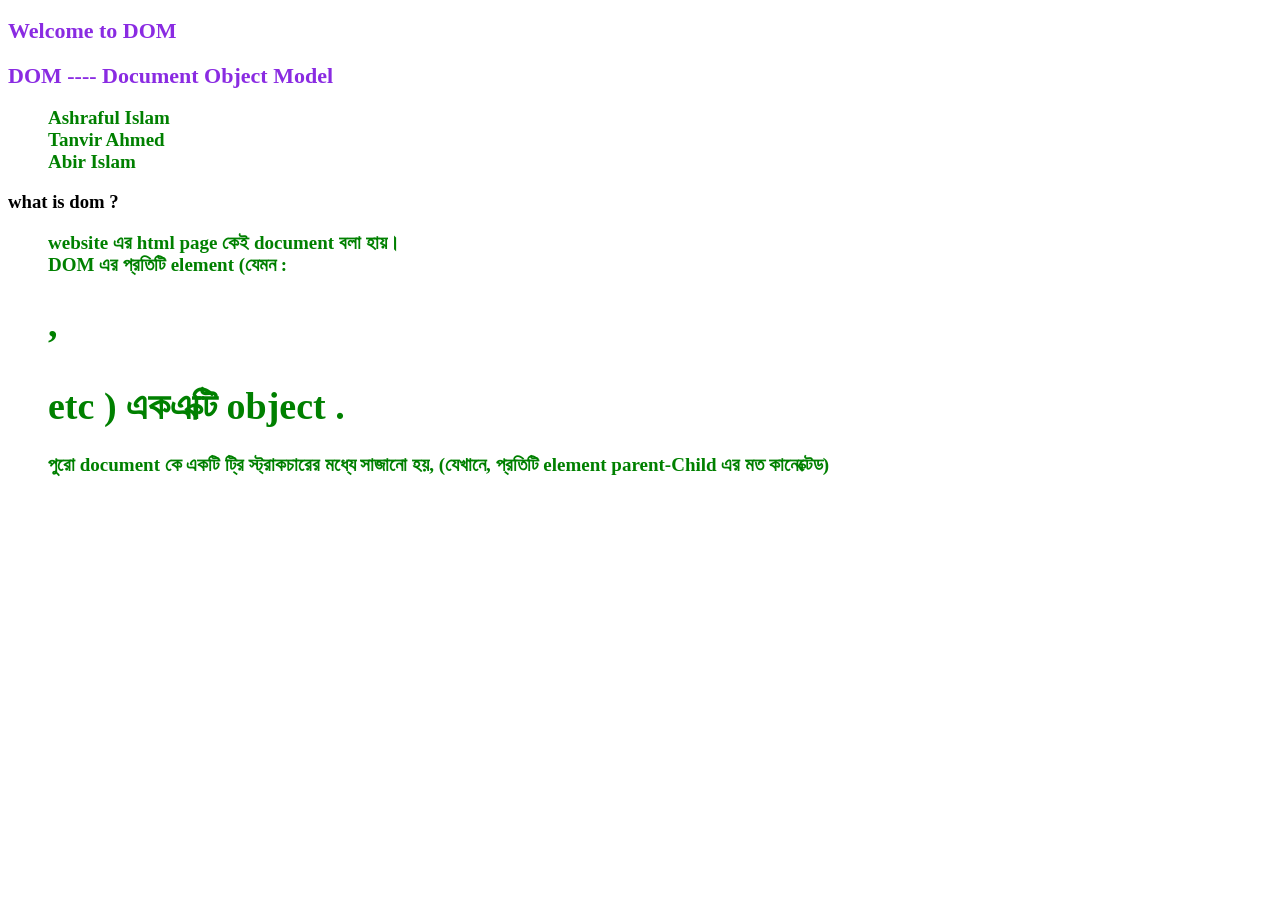
==== index.html @ ba89ffd4 "welcome to dom" ====
<!DOCTYPE html>
<html lang="en">
<head>
    <meta charset="UTF-8">
    <meta name="viewport" content="width=device-width, initial-scale=1.0">
    <title> Tour of DOM </title>
    
    <!--*   external css file link : -->
        <link rel="stylesheet" href='./styles/style.css'>
</head>
<body>

    <h2> Welcome to DOM </h2>
    <h2> DOM     ----   Document Object Model </h2>

    <ul>
        <li> Ashraful Islam  </li>
        <li> Tanvir Ahmed </li>
        <li> Abir Islam  </li>

    </ul>
    <h3> what is dom ? </h3>
    <ul>
        <li>website এর html page কেই document বলা হায়।</li>
        <li>DOM এর প্রতিটি element (যেমন : <h1> , <p> <div> etc ) একএক্টি object .</li>
        <li>পুরো document কে একটি ট্রি স্ট্রাকচারের মধ্যে সাজানো হয়, (যেখানে, প্রতিটি element parent-Child এর মত কানেক্টেড)  </li>
    </ul>

     <!-- external javaScript file link :  -->
      <script src="./script/hello.js"></script>
    
</body>
</html>
---- styles/style.css ----
h2{
    color: blueviolet;
    font-size:  22px;

 }

 ul li {
    color: green;
    list-style:  none;
    font-size:  19px;
    font-weight:  bold;
 }
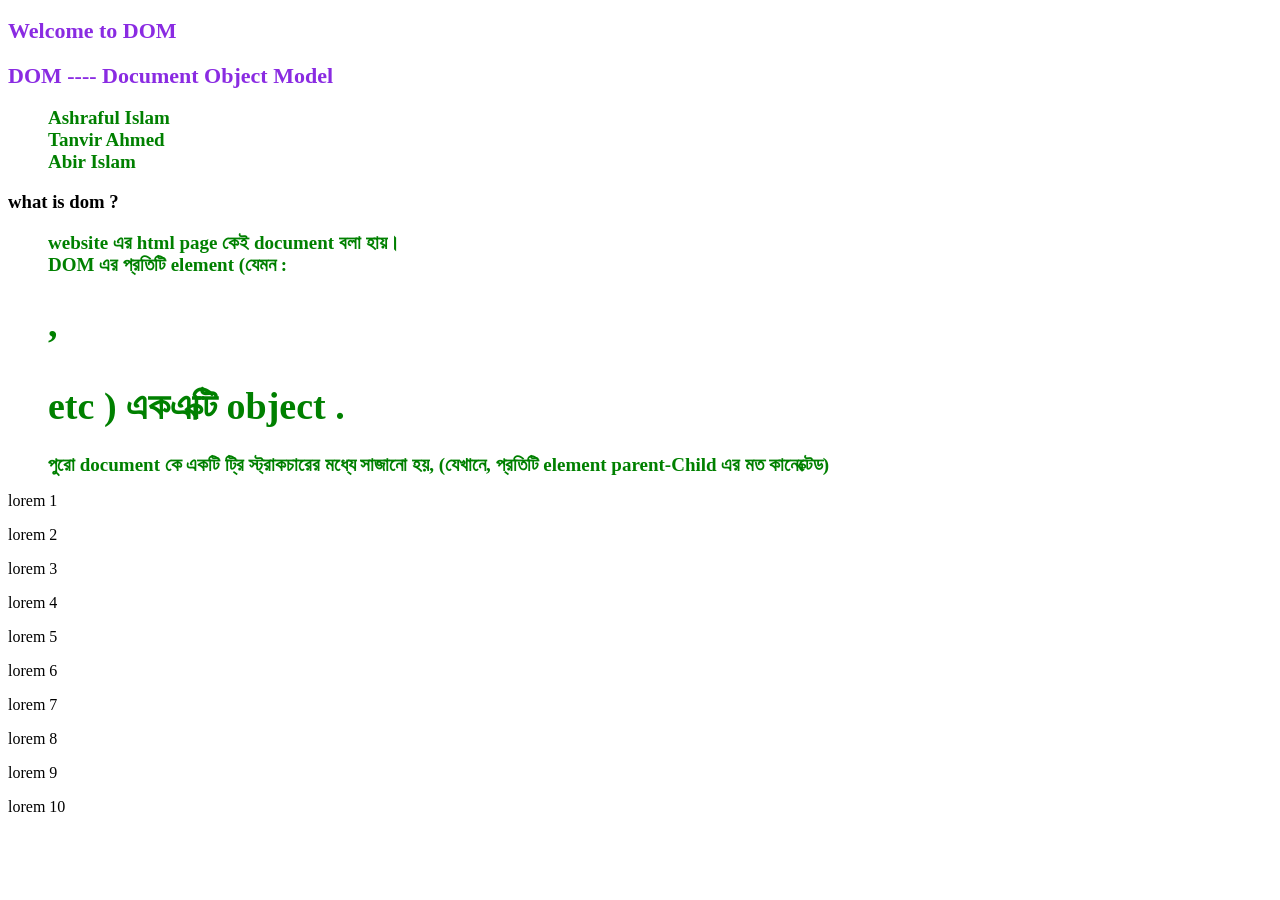
==== commit 0579b7d9: "Traversing dom - getElementsByTagName" ====
--- a/index.html
+++ b/index.html
@@ -25,7 +25,16 @@
         <li>DOM এর প্রতিটি element (যেমন : <h1> , <p> <div> etc ) একএক্টি object .</li>
         <li>পুরো document কে একটি ট্রি স্ট্রাকচারের মধ্যে সাজানো হয়, (যেখানে, প্রতিটি element parent-Child এর মত কানেক্টেড)  </li>
     </ul>
-
+    <p> lorem 1</p>
+    <p> lorem 2</p>
+    <p> lorem 3</p>
+    <p> lorem 4</p>
+    <p> lorem 5</p>
+    <p> lorem 6</p>
+    <p> lorem 7</p>
+    <p> lorem 8</p>
+    <p> lorem 9</p>
+    <p> lorem 10</p>
      <!-- external javaScript file link :  -->
       <script src="./script/hello.js"></script>
     
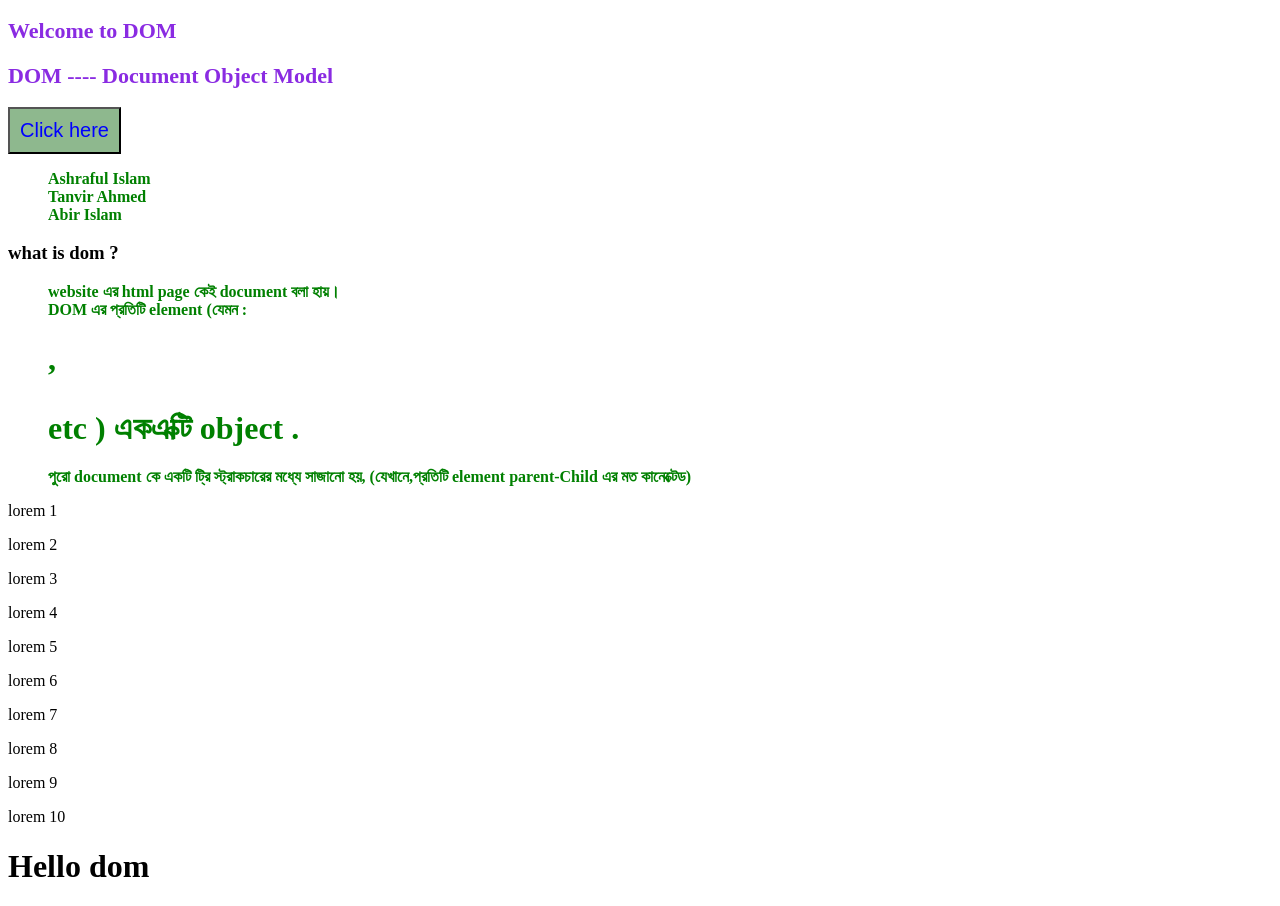
==== commit b06c91bd: "basic dom is clear" ====
--- a/index.html
+++ b/index.html
@@ -13,6 +13,7 @@
     <h2> Welcome to DOM </h2>
     <h2> DOM     ----   Document Object Model </h2>
 
+    <button id ='fast-btn'> Click here </button>
     <ul>
         <li> Ashraful Islam  </li>
         <li> Tanvir Ahmed </li>
@@ -23,20 +24,23 @@
     <ul>
         <li>website এর html page কেই document বলা হায়।</li>
         <li>DOM এর প্রতিটি element (যেমন : <h1> , <p> <div> etc ) একএক্টি object .</li>
-        <li>পুরো document কে একটি ট্রি স্ট্রাকচারের মধ্যে সাজানো হয়, (যেখানে, প্রতিটি element parent-Child এর মত কানেক্টেড)  </li>
+        <li>পুরো document কে একটি ট্রি স্ট্রাকচারের মধ্যে সাজানো হয়, (যেখানে,প্রতিটি element parent-Child এর মত কানেক্টেড)  </li>
     </ul>
-    <p> lorem 1</p>
-    <p> lorem 2</p>
-    <p> lorem 3</p>
-    <p> lorem 4</p>
+    <p class="lorem"> lorem 1</p>
+    <p class="lorem"> lorem 2</p>
+    <p class="lorem"> lorem 3</p>
+    <p class="lorem"> lorem 4</p>
+    
     <p> lorem 5</p>
     <p> lorem 6</p>
     <p> lorem 7</p>
     <p> lorem 8</p>
     <p> lorem 9</p>
     <p> lorem 10</p>
+   <h1 id="heading"> Hello dom </h1>
      <!-- external javaScript file link :  -->
       <script src="./script/hello.js"></script>
+      
     
 </body>
 </html>
--- a/styles/style.css
+++ b/styles/style.css
@@ -7,6 +7,28 @@
  ul li {
     color: green;
     list-style:  none;
-    font-size:  19px;
     font-weight:  bold;
- }+ }
+ #fast-btn {
+    color: blue;
+    padding: 10px;
+    background-color: rgb(142, 184, 142);
+    font-size:  20px;
+    
+ }
+
+ .styleElement {
+   background-color: rgb(87, 73, 100);
+   border : 5px solid rgb(114, 141, 74);
+   padding : 10px;
+   margin: 20px ;
+   border-radius: 10px;
+
+ }
+ .styleElement h2 {
+   color: black;
+ }
+ .styleElement ul li{
+   color: darkblue;
+ }
+ 
